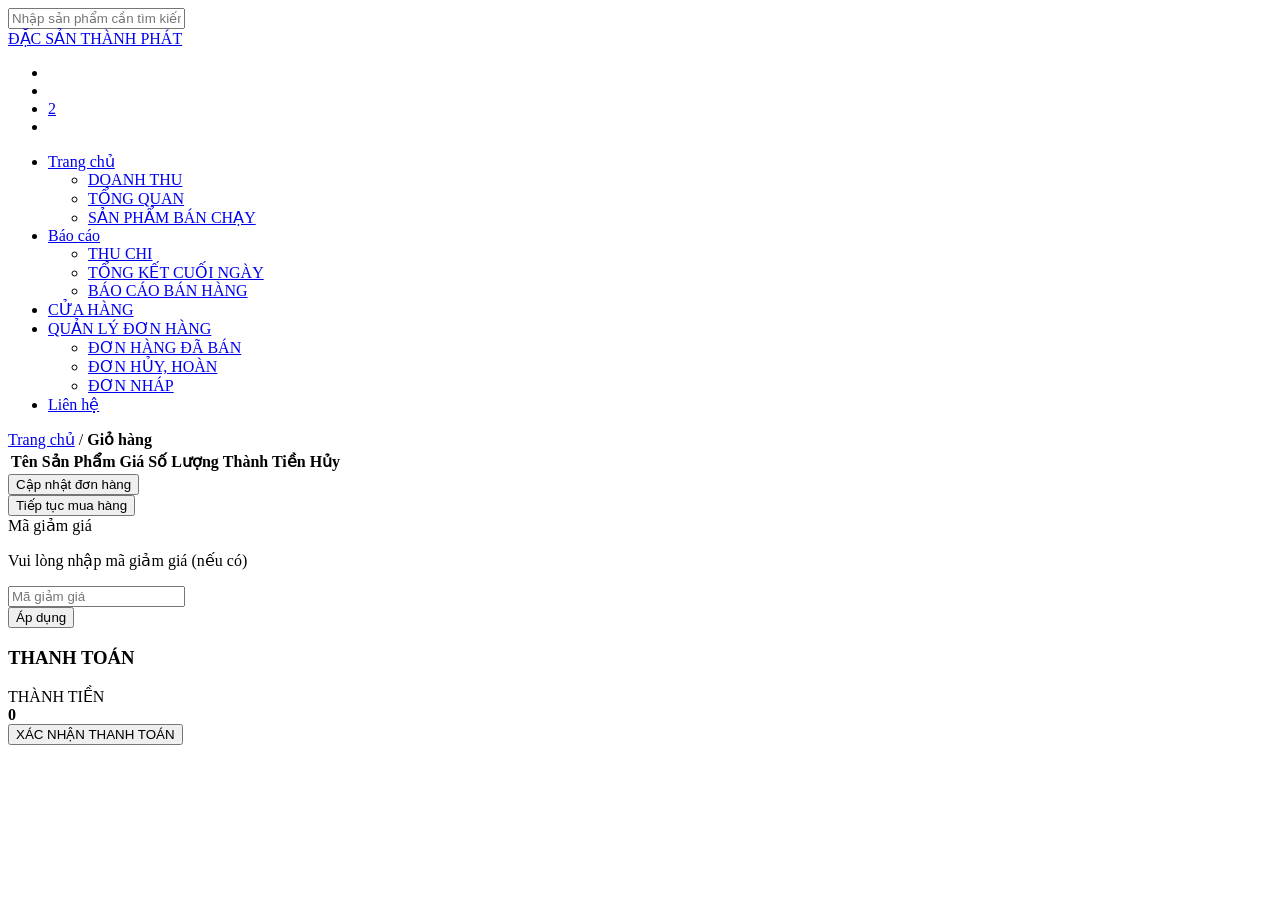
==== frontend/cart.html @ 15314fc6 "Initial commit" ====
<!DOCTYPE html>
<html lang="en">
  <head>
    <title>Đặc sản Thành Phát &mdash; Bình Định</title>
    <meta charset="utf-8">
    <meta name="viewport" content="width=device-width, initial-scale=1, shrink-to-fit=no">

    <link rel="stylesheet" href="https://fonts.googleapis.com/css?family=Mukta:300,400,700"> 
    <link rel="stylesheet" href="/static/fonts/icomoon/style.css">

    <link rel="stylesheet" href="/static/css/bootstrap.min.css">
    <link rel="stylesheet" href="/static/css/magnific-popup.css">
    <link rel="stylesheet" href="/static/css/jquery-ui.css">
    <link rel="stylesheet" href="/static/css/owl.carousel.min.css">
    <link rel="stylesheet" href="/static/css/owl.theme.default.min.css">
    <link rel="stylesheet" href="/static/css/aos.css">
    <link rel="stylesheet" href="/static/css/style.css">

  </head>
  <body>
  
  <div class="site-wrap">
    <header class="site-navbar" role="banner">
      <div class="site-navbar-top">
        <div class="container">
          <div class="row align-items-center">

            <div class="col-6 col-md-4 order-2 order-md-1 site-search-icon text-left">
              <form action="" class="site-block-top-search">
                <span class="icon icon-search2"></span>
                <input type="text" class="form-control border-0" placeholder="Nhập sản phẩm cần tìm kiếm...">
              </form>
            </div>

            <div class="col-12 mb-3 mb-md-0 col-md-4 order-1 order-md-2 text-center">
              <div class="site-logo">
                <a href="index.html" class="js-logo-clone">ĐẶC SẢN THÀNH PHÁT</a>
              </div>
            </div>

            <div class="col-6 col-md-4 order-3 order-md-3 text-right">
              <div class="site-top-icons">
                <ul>
                  <li>
                    <a href="#" id="user-action" style="cursor:pointer">
                      <span class="icon icon-person"></span>
                      <span id="username-text"></span>
                    </a>
                  </li>


                  <li><a href="#"><span class="icon icon-heart-o"></span></a></li>
                  <li>
                    <a href="cart.html" class="site-cart">
                      <span class="icon icon-shopping_cart"></span>
                      <span class="count">2</span>
                    </a>
                  </li> 
                  <li class="d-inline-block d-md-none ml-md-0"><a href="#" class="site-menu-toggle js-menu-toggle"><span class="icon-menu"></span></a></li>
                </ul>
              </div> 
            </div>

          </div>
        </div>
      </div> 
      <nav class="site-navigation text-right text-md-center" role="navigation">
        <div class="container">
          <ul class="site-menu js-clone-nav d-none d-md-block">
            <li class="has-children">
              <a href="index.html">Trang chủ</a>
              <ul class="dropdown">
                <li><a href="#">DOANH THU</a></li>
                <li><a href="#">TỔNG QUAN</a></li>
                <li><a href="#">SẢN PHẨM BÁN CHẠY</a></li>
              </ul>
            </li>
            <li class="has-children">
              <a href="#">Báo cáo</a>
              <ul class="dropdown">
                <li><a href="#">THU CHI</a></li>
                <li><a href="#">TỔNG KẾT CUỐI NGÀY</a></li>
                <li><a href="#">BÁO CÁO BÁN HÀNG</a></li>
              </ul>
            </li>
            <li><a href="index.html">CỬA HÀNG</a></li>
            <li class="has-children">
              <a href="/orders_manage.html">QUẢN LÝ ĐƠN HÀNG</a>
              <ul class="dropdown">
                <li><a href="#">ĐƠN HÀNG ĐÃ BÁN</a></li>
                <li><a href="#">ĐƠN HỦY, HOÀN</a></li>
                <li><a href="#">ĐƠN NHÁP</a></li>
              </ul>
            </li>
            <li><a href="#">Liên hệ</a></li>
          </ul>
        </div>
      </nav>
    </header>

    <div class="bg-light py-3">
      <div class="container">
        <div class="row">
          <div class="col-md-12 mb-0"><a href="index.html">Trang chủ</a> <span class="mx-2 mb-0">/</span> <strong class="text-black">Giỏ hàng</strong></div>
        </div>
      </div>
    </div>

    <div class="site-section">
      <div class="container">
        <div class="row mb-5">
          <form class="col-md-12" method="get">
            <div class="site-blocks-table">
              <table class="table table-bordered">
                <thead>
                  <tr>
                    <th class="product-name">Tên Sản Phẩm</th>
                    <th class="product-price">Giá</th>
                    <th class="product-quantity">Số Lượng</th>
                    <th class="product-total">Thành Tiền</th>
                    <th class="product-remove">Hủy</th>
                  </tr>
                </thead>
                <tbody>
                  
                </tbody>
              </table>
            </div>
          </form>
        </div>

        <div class="row">
          <div class="col-md-6">
            <div class="row mb-5">
              <div class="col-md-6 mb-3 mb-md-0">
                <button class="btn btn-primary btn-sm btn-block">Cập nhật đơn hàng</button>
              </div>
              <div class="col-md-6">
                <button class="btn btn-outline-primary btn-sm btn-block">Tiếp tục mua hàng</button>
              </div>
            </div>
            <div class="row">
              <div class="col-md-12">
                <label class="text-black h4" for="coupon">Mã giảm giá</label>
                <p>Vui lòng nhập mã giảm giá (nếu có)</p>
              </div>
              <div class="col-md-8 mb-3 mb-md-0">
                <input type="text" class="form-control py-3" id="coupon" placeholder="Mã giảm giá">
              </div>
              <div class="col-md-4">
                <button class="btn btn-primary btn-sm">Áp dụng</button>
              </div>
            </div>
          </div>
          <div class="col-md-6 pl-5">
            <div class="row justify-content-end">
              <div class="col-md-7">
                <div class="row">
                  <div class="col-md-12 text-right border-bottom mb-5">
                    <h3 class="text-black h4 text-uppercase">THANH TOÁN</h3>
                  </div>
                </div>
                <div class="row mb-5">
                  <div class="col-md-6">
                    <span class="text-black">THÀNH TIỀN</span>
                  </div>
                  <div class="col-md-6 text-right">
                    <strong class="text-black">0</strong>
                  </div>
                </div>

                <div class="row">
                  <div class="col-md-12">
                    <button class="btn btn-primary btn-lg py-3 btn-block" onclick="window.location='checkout.html'">XÁC NHẬN THANH TOÁN</button>
                  </div>
                </div>
              </div>
            </div>
          </div>
        </div>
      </div>
    </div>

    
  </div>

  <script src="/static/js/jquery-3.3.1.min.js"></script>
  <script src="/static/js/jquery-ui.js"></script>
  <script src="/static/js/popper.min.js"></script>
  <script src="/static/js/bootstrap.min.js"></script>
  <script src="/static/js/owl.carousel.min.js"></script>
  <script src="/static/js/jquery.magnific-popup.min.js"></script>
  <script src="/static/js/aos.js"></script>

  <script src="/static/js/main.js"></script>
  <!-- ========================================== -->
  <script src="/static/js/auth.js"></script>
  <script src="/static/js/pos.js"></script>
  <script src="/static/js/draft.js"></script>


  </body>
</html>
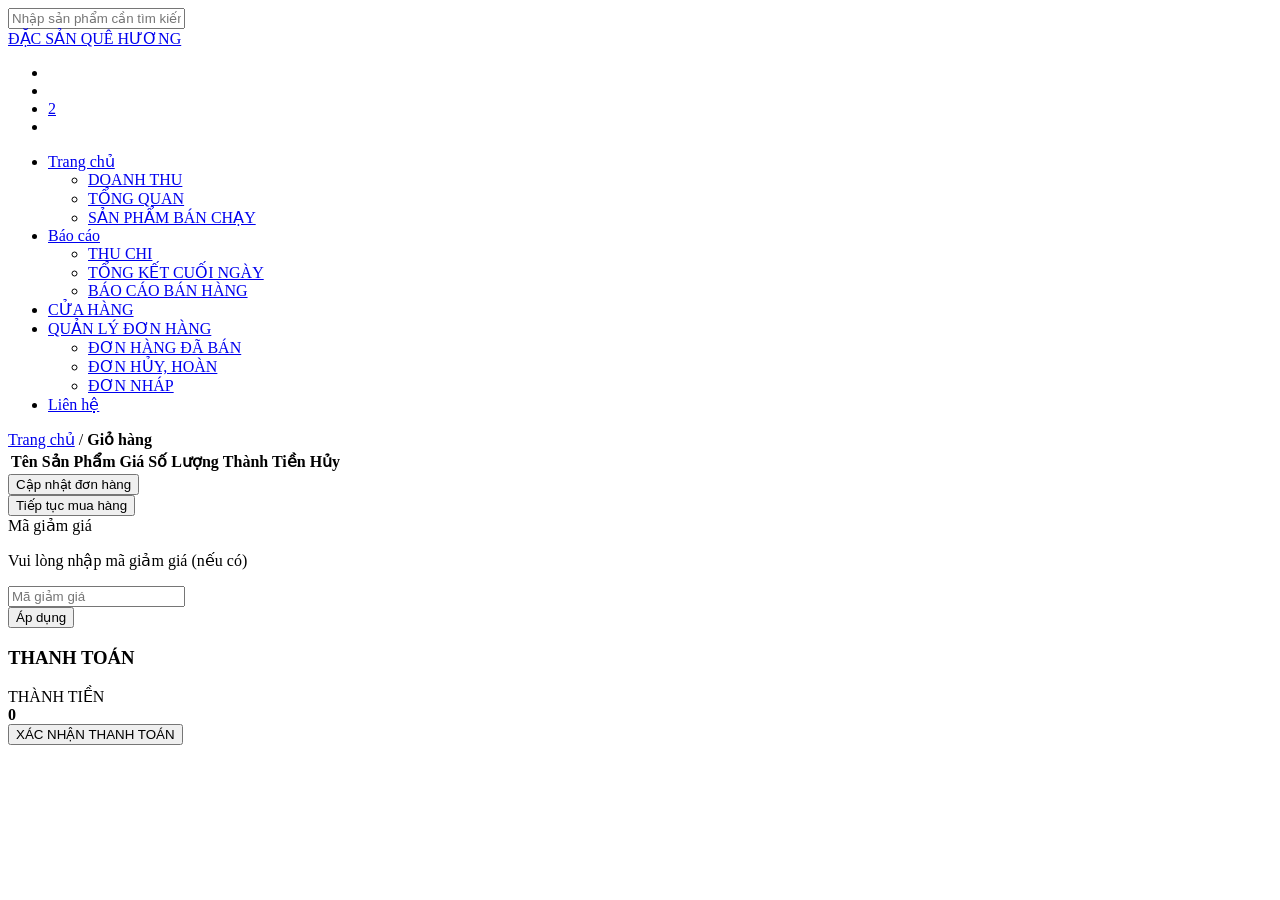
==== commit 39f9c88f: "rename Quê Hương" ====
--- a/frontend/cart.html
+++ b/frontend/cart.html
@@ -1,7 +1,7 @@
 <!DOCTYPE html>
 <html lang="en">
   <head>
-    <title>Đặc sản Thành Phát &mdash; Bình Định</title>
+    <title>Đặc sản Quê Hương &mdash; Bình Định</title>
     <meta charset="utf-8">
     <meta name="viewport" content="width=device-width, initial-scale=1, shrink-to-fit=no">
 
@@ -34,7 +34,7 @@
 
             <div class="col-12 mb-3 mb-md-0 col-md-4 order-1 order-md-2 text-center">
               <div class="site-logo">
-                <a href="index.html" class="js-logo-clone">ĐẶC SẢN THÀNH PHÁT</a>
+                <a href="index.html" class="js-logo-clone">ĐẶC SẢN QUÊ HƯƠNG</a>
               </div>
             </div>
 
